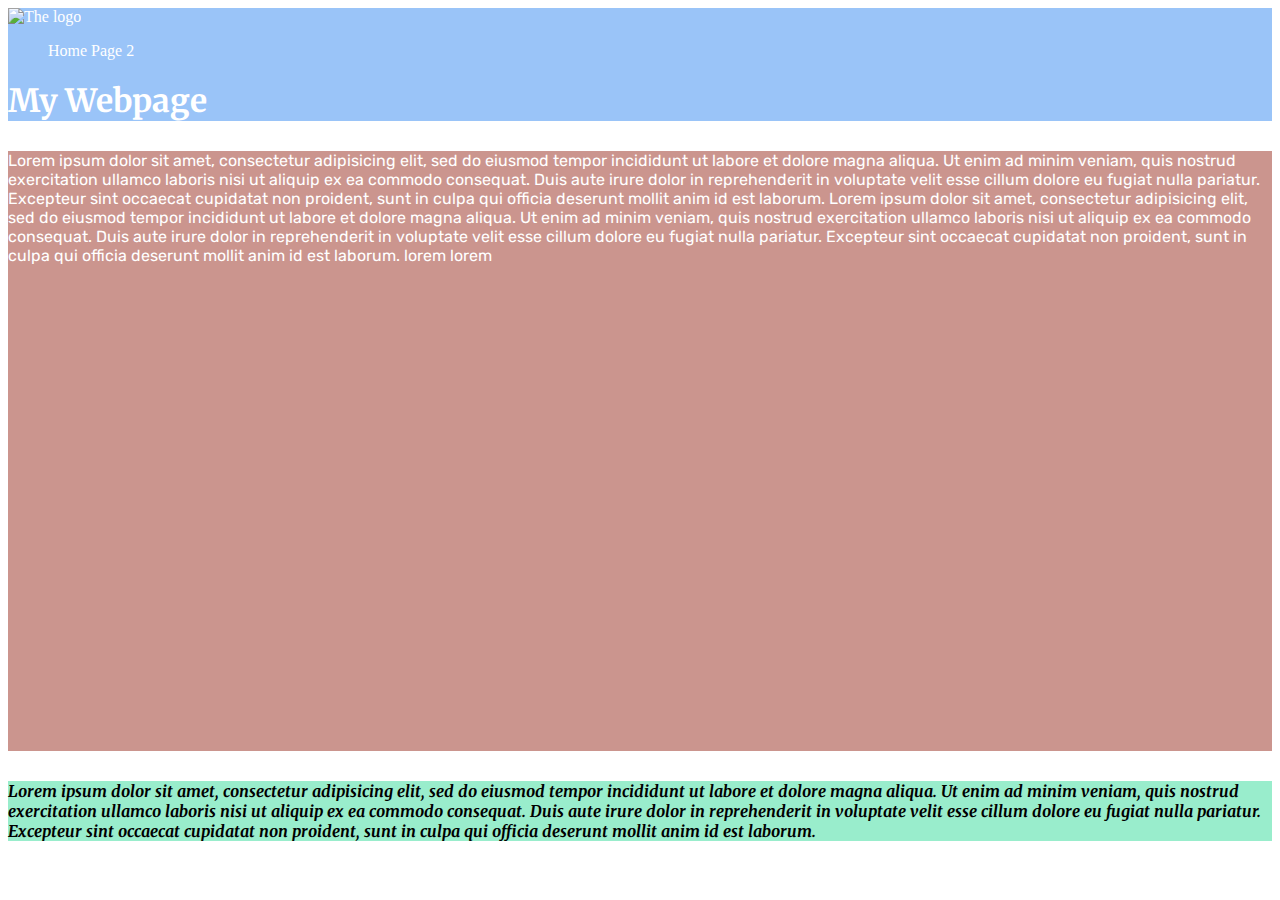
==== index.html @ 688fd141 "6th" ====
<!DOCTYPE html>
<html lang="en">
  <head>
    <title>W5 - Design board</title>
    <link rel="stylesheet" href="styles.css">
    <link href="https://fonts.googleapis.com/css2?family=Merriweather:wght@300&family=Rubik:wght@300&display=swap" rel="stylesheet">
    <link rel="stylesheet" href="https://cdn.jsdelivr.net/npm/bootstrap@4.5.3/dist/css/bootstrap.min.css" integrity="sha384-TX8t27EcRE3e/ihU7zmQxVncDAy5uIKz4rEkgIXeMed4M0jlfIDPvg6uqKI2xXr2" crossorigin="anonymous">
  </head>

  <body>

    <div class="container-fluid" id="topBar">
      <div class="row">
        <div class="col-sm-4">
            <a href="index.html"><img src="images/week5.png" alt="The logo" id="logo"></a>

            <ul>
              <li><a href="index.html">Home</a></li>
              <li><a href="#">Page 2</a></li>
            </ul>
        </div>

        <div class="col-md-6">
          <h1>My Webpage</h1>
        </div>

      </div>
    </div>

    <div class="container-fluid">
      <div class="row justify-content-around">
        <div class="col-lg-8 col-sm-11" id="content">
          <p>Lorem ipsum dolor sit amet, consectetur adipisicing elit, sed do eiusmod tempor incididunt ut labore et dolore magna aliqua. Ut enim ad minim veniam, quis nostrud exercitation ullamco laboris nisi ut aliquip ex ea commodo consequat. Duis aute irure dolor in reprehenderit in voluptate velit esse cillum dolore eu fugiat nulla pariatur. Excepteur sint occaecat cupidatat non proident, sunt in culpa qui officia deserunt mollit anim id est laborum. Lorem ipsum dolor sit amet, consectetur adipisicing elit, sed do eiusmod tempor incididunt ut labore et dolore magna aliqua. Ut enim ad minim veniam, quis nostrud exercitation ullamco laboris nisi ut aliquip ex ea commodo consequat. Duis aute irure dolor in reprehenderit in voluptate velit esse cillum dolore eu fugiat nulla pariatur. Excepteur sint occaecat cupidatat non proident, sunt in culpa qui officia deserunt mollit anim id est laborum. lorem lorem</p>
        </div>
        <div class="col-lg-3 col-sm-11" id="sidebar">
            <p>Lorem ipsum dolor sit amet, consectetur adipisicing elit, sed do eiusmod tempor incididunt ut labore et dolore magna aliqua. Ut enim ad minim veniam, quis nostrud exercitation ullamco laboris nisi ut aliquip ex ea commodo consequat. Duis aute irure dolor in reprehenderit in voluptate velit esse cillum dolore eu fugiat nulla pariatur. Excepteur sint occaecat cupidatat non proident, sunt in culpa qui officia deserunt mollit anim id est laborum.</p>
        </div>
      </div>

    <script src="https://code.jquery.com/jquery-3.5.1.slim.min.js" integrity="sha384-DfXdz2htPH0lsSSs5nCTpuj/zy4C+OGpamoFVy38MVBnE+IbbVYUew+OrCXaRkfj" crossorigin="anonymous"></script>
    <script src="https://cdn.jsdelivr.net/npm/popper.js@1.16.1/dist/umd/popper.min.js" integrity="sha384-9/reFTGAW83EW2RDu2S0VKaIzap3H66lZH81PoYlFhbGU+6BZp6G7niu735Sk7lN" crossorigin="anonymous"></script>
    <script src="https://cdn.jsdelivr.net/npm/bootstrap@4.5.3/dist/js/bootstrap.min.js" integrity="sha384-w1Q4orYjBQndcko6MimVbzY0tgp4pWB4lZ7lr30WKz0vr/aWKhXdBNmNb5D92v7s" crossorigin="anonymous"></script>
  </body>
</html>
---- styles.css ----
#topBar{
  background-color: #9AC4F8;
}

#logo{
  height: 50px;
}




/* Navigation */

a:link {
  text-decoration: none;
  color: white;
}
a:visited{
  color: #f2f2f2;
}

ul{
}

li{
  display: inline-block;
}

li:hover{}

#topBar h1{
  font-family: 'Merriweather', serif;
  color: white;
}




/* Content */

#content{
  background-color: #CB958E;
  color: white;
  height: 600px;
  margin-top: 30px;
}

#content p{
  font-family: 'Rubik', sans-serif;
}




/* Sidebar */

#sidebar{
  background-color: #99EDCC;
  margin-top: 30px;
}

#sidebar p{
  font-family: 'Merriweather', serif;
  font-style: italic;
  font-weight: bold;
}
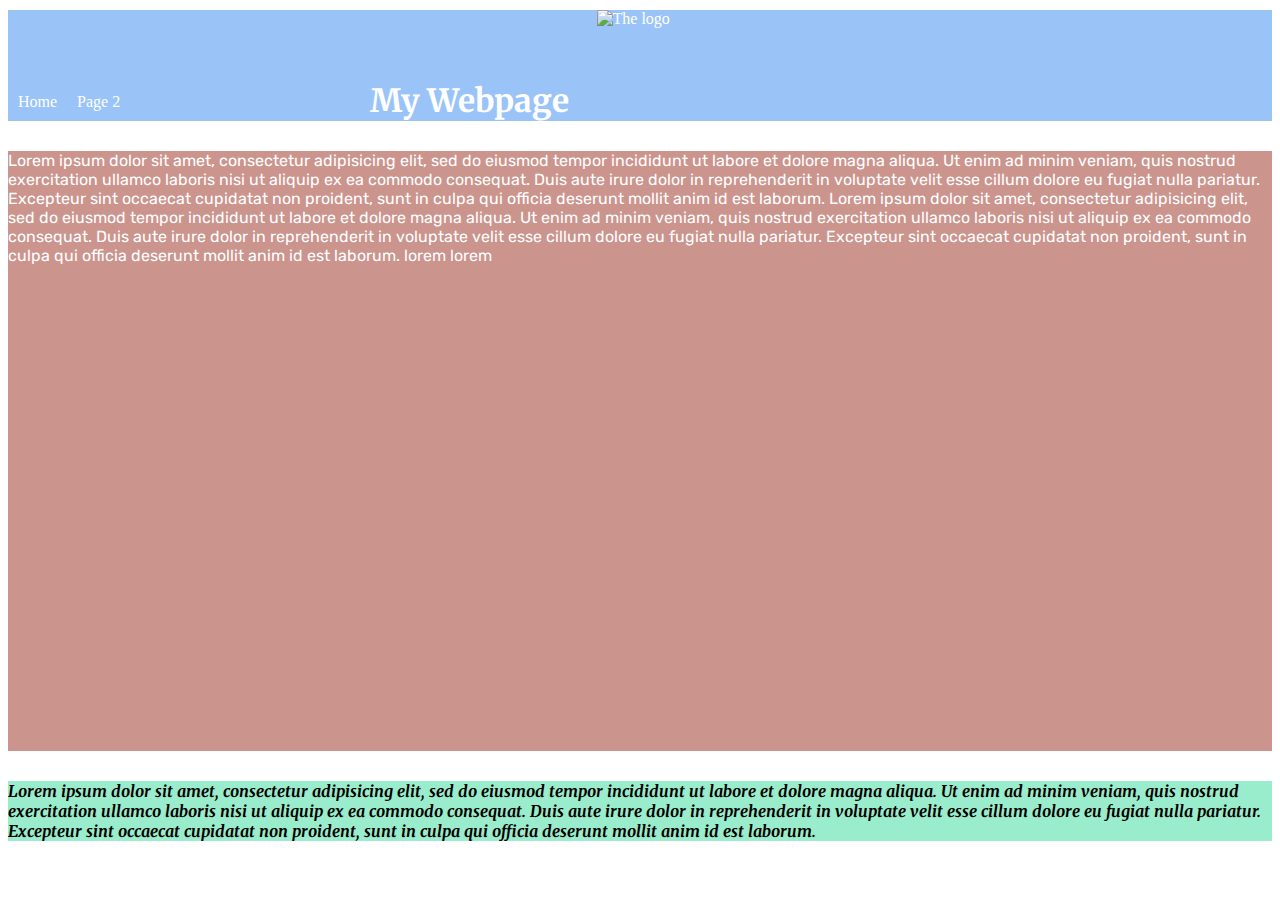
==== commit 7ad4938b: "7th" ====
--- a/index.html
+++ b/index.html
@@ -10,14 +10,16 @@
   <body>
 
     <div class="container-fluid" id="topBar">
-      <div class="row">
-        <div class="col-sm-4">
-            <a href="index.html"><img src="images/week5.png" alt="The logo" id="logo"></a>
+      <div class="row no-gutters" id="nav">
+        <div class="col-sm-2" id="logo">
+          <a href="index.html"><img src="images/week5.png" alt="The logo"></a>
+        </div>
 
-            <ul>
-              <li><a href="index.html">Home</a></li>
-              <li><a href="#">Page 2</a></li>
-            </ul>
+        <div class="col-sm-2">
+          <ul>
+            <li><a href="index.html">Home</a></li>
+            <li><a href="#">Page 2</a></li>
+          </ul>
         </div>
 
         <div class="col-md-6">
--- a/styles.css
+++ b/styles.css
@@ -2,37 +2,56 @@
   background-color: #9AC4F8;
 }
 
-#logo{
-  height: 50px;
-}
-
-
-
 
 /* Navigation */
 
-a:link {
+#topBar a:link {
   text-decoration: none;
   color: white;
 }
-a:visited{
+#topBar a:visited{
   color: #f2f2f2;
 }
-
-ul{
+#topBar a:hover{
+  color: #99EDCC;
 }
 
-li{
-  display: inline-block;
+#nav{
 }
 
-li:hover{}
+#logo img{
+  display: block;
+  height: 50px;
+  width: 87px;
+  margin: 10px auto;
+}
+
+#topBar ul{
+  list-style-type: none;
+  margin: 0;
+  padding: 0;
+}
+
+#topBar li{
+  float: left;
+}
+
+#topBar ul li a{
+  display: block;
+  text-align: center;
+  margin: 23px 10px;
+}
 
 #topBar h1{
   font-family: 'Merriweather', serif;
   color: white;
+  max-width: 800px;
+  text-align: center;
 }
 
+/* #topBar .row div{
+  margin: 0 auto;
+} */
 
 
 
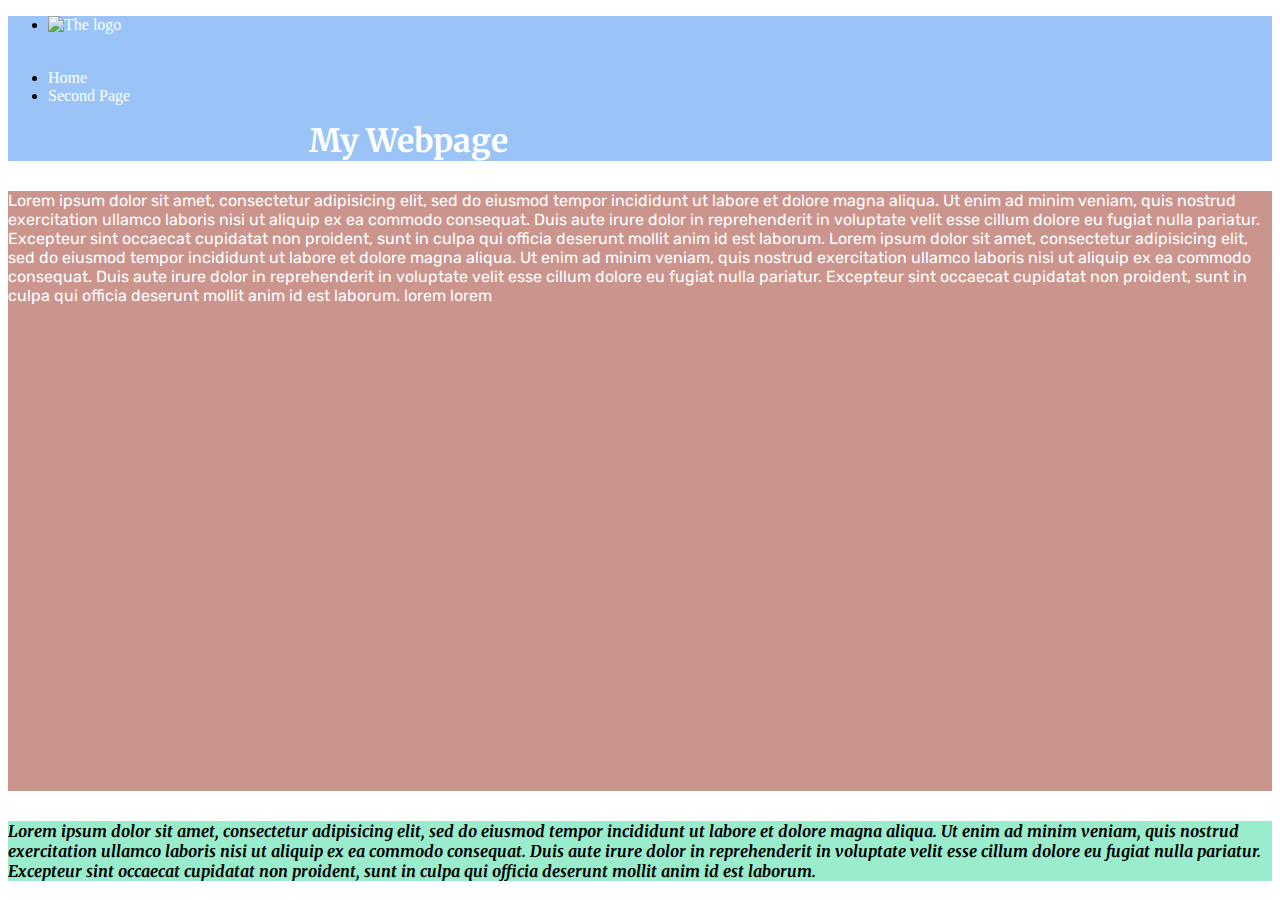
==== commit 6d0578fa: "8th" ====
--- a/index.html
+++ b/index.html
@@ -11,18 +11,26 @@
 
     <div class="container-fluid" id="topBar">
       <div class="row no-gutters" id="nav">
-        <div class="col-sm-2" id="logo">
+        <!-- <div class="col-sm-2" id="logo">
           <a href="index.html"><img src="images/week5.png" alt="The logo"></a>
-        </div>
+        </div> -->
 
-        <div class="col-sm-2">
-          <ul>
-            <li><a href="index.html">Home</a></li>
-            <li><a href="#">Page 2</a></li>
+        <div class="col-md-4">
+          <ul class="nav justify-content-center">
+            <li class="nav-item" id="logo">
+              <a href="index.html"><img src="images/week5.png" alt="The logo"></a>
+            </li>
+            <li class="nav-item">
+              <a class="nav-link" href="#">Home</a>
+            </li>
+            <li class="nav-item">
+              <a class="nav-link" href="#">Second Page</a>
+            </li>
+
           </ul>
         </div>
 
-        <div class="col-md-6">
+        <div class="col-md-8">
           <h1>My Webpage</h1>
         </div>
 
--- a/styles.css
+++ b/styles.css
@@ -16,17 +16,23 @@
   color: #99EDCC;
 }
 
-#nav{
-}
+
 
 #logo img{
   display: block;
-  height: 50px;
-  width: 87px;
-  margin: 10px auto;
+  height: 35px;
+  margin: 15px 10px 0 0;
 }
 
-#topBar ul{
+a.nav-link{
+  padding: 0;
+}
+
+:not(#logo) a{
+  margin: 20px 10px 0 0;
+}
+
+/* #topBar ul{
   list-style-type: none;
   margin: 0;
   padding: 0;
@@ -34,24 +40,25 @@
 
 #topBar li{
   float: left;
-}
+} */
 
-#topBar ul li a{
-  display: block;
-  text-align: center;
-  margin: 23px 10px;
-}
+/* #topBar ul li a{
+  margin: 33px 5px 0 0;
+} */
+
+/* #topBar .row div{
+  margin: 0 auto;
+} */
 
 #topBar h1{
   font-family: 'Merriweather', serif;
   color: white;
   max-width: 800px;
   text-align: center;
+  margin-top: 10px;
 }
 
-/* #topBar .row div{
-  margin: 0 auto;
-} */
+
 
 
 
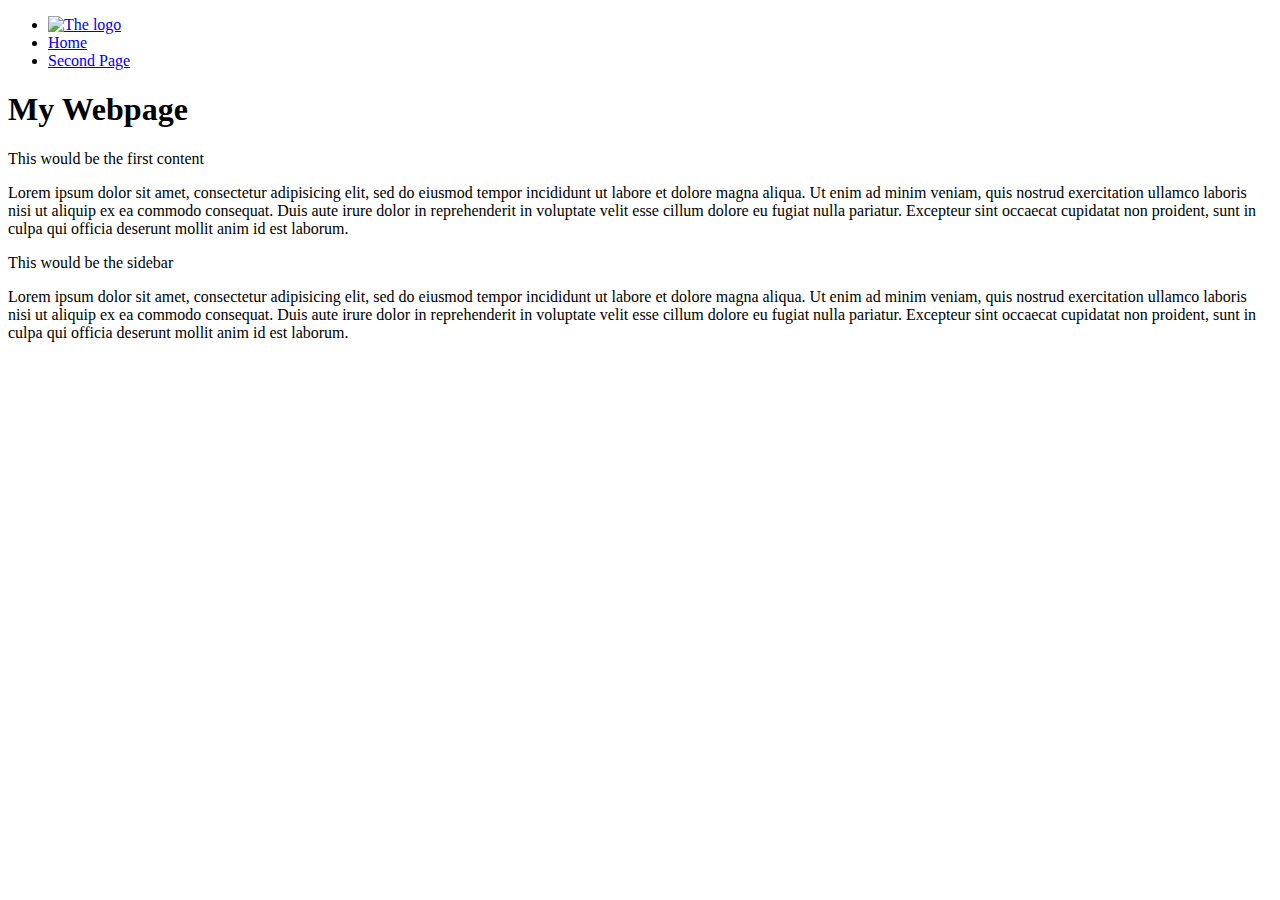
==== commit 96843471: "Finnaly done" ====
--- a/index.html
+++ b/index.html
@@ -2,50 +2,53 @@
 <html lang="en">
   <head>
     <title>W5 - Design board</title>
-    <link rel="stylesheet" href="styles.css">
+    <link rel="stylesheet" href="styles/styles.css">
     <link href="https://fonts.googleapis.com/css2?family=Merriweather:wght@300&family=Rubik:wght@300&display=swap" rel="stylesheet">
     <link rel="stylesheet" href="https://cdn.jsdelivr.net/npm/bootstrap@4.5.3/dist/css/bootstrap.min.css" integrity="sha384-TX8t27EcRE3e/ihU7zmQxVncDAy5uIKz4rEkgIXeMed4M0jlfIDPvg6uqKI2xXr2" crossorigin="anonymous">
   </head>
 
   <body>
-
     <div class="container-fluid" id="topBar">
       <div class="row no-gutters" id="nav">
-        <!-- <div class="col-sm-2" id="logo">
-          <a href="index.html"><img src="images/week5.png" alt="The logo"></a>
-        </div> -->
-
         <div class="col-md-4">
           <ul class="nav justify-content-center">
             <li class="nav-item" id="logo">
               <a href="index.html"><img src="images/week5.png" alt="The logo"></a>
             </li>
             <li class="nav-item">
-              <a class="nav-link" href="#">Home</a>
+              <a class="nav-link" href="index.html">Home</a>
             </li>
             <li class="nav-item">
-              <a class="nav-link" href="#">Second Page</a>
+              <a class="nav-link" href="page2.html">Second Page</a>
             </li>
-
           </ul>
         </div>
-
         <div class="col-md-8">
           <h1>My Webpage</h1>
         </div>
-
       </div>
     </div>
 
     <div class="container-fluid">
-      <div class="row justify-content-around">
-        <div class="col-lg-8 col-sm-11" id="content">
-          <p>Lorem ipsum dolor sit amet, consectetur adipisicing elit, sed do eiusmod tempor incididunt ut labore et dolore magna aliqua. Ut enim ad minim veniam, quis nostrud exercitation ullamco laboris nisi ut aliquip ex ea commodo consequat. Duis aute irure dolor in reprehenderit in voluptate velit esse cillum dolore eu fugiat nulla pariatur. Excepteur sint occaecat cupidatat non proident, sunt in culpa qui officia deserunt mollit anim id est laborum. Lorem ipsum dolor sit amet, consectetur adipisicing elit, sed do eiusmod tempor incididunt ut labore et dolore magna aliqua. Ut enim ad minim veniam, quis nostrud exercitation ullamco laboris nisi ut aliquip ex ea commodo consequat. Duis aute irure dolor in reprehenderit in voluptate velit esse cillum dolore eu fugiat nulla pariatur. Excepteur sint occaecat cupidatat non proident, sunt in culpa qui officia deserunt mollit anim id est laborum. lorem lorem</p>
+      <div class="row">
+        <div class="col-lg-8 content-container">
+          <div class="row justify-content-around">
+            <div class="col-lg-11 col-sm-11 content">
+              <p> This would be the first content</p>
+              <p>Lorem ipsum dolor sit amet, consectetur adipisicing elit, sed do eiusmod tempor incididunt ut labore et dolore magna aliqua. Ut enim ad minim veniam, quis nostrud exercitation ullamco laboris nisi ut aliquip ex ea commodo consequat. Duis aute irure dolor in reprehenderit in voluptate velit esse cillum dolore eu fugiat nulla pariatur. Excepteur sint occaecat cupidatat non proident, sunt in culpa qui officia deserunt mollit anim id est laborum.</p>
+            </div>
+          </div>
         </div>
-        <div class="col-lg-3 col-sm-11" id="sidebar">
-            <p>Lorem ipsum dolor sit amet, consectetur adipisicing elit, sed do eiusmod tempor incididunt ut labore et dolore magna aliqua. Ut enim ad minim veniam, quis nostrud exercitation ullamco laboris nisi ut aliquip ex ea commodo consequat. Duis aute irure dolor in reprehenderit in voluptate velit esse cillum dolore eu fugiat nulla pariatur. Excepteur sint occaecat cupidatat non proident, sunt in culpa qui officia deserunt mollit anim id est laborum.</p>
+        <div class="col sidebar-container">
+          <div class="row justify-content-around">
+            <div class="col-lg-11 col-sm-11 justify-content-around sidebar">
+              <p>This would be the sidebar</p>
+              <p>Lorem ipsum dolor sit amet, consectetur adipisicing elit, sed do eiusmod tempor incididunt ut labore et dolore magna aliqua. Ut enim ad minim veniam, quis nostrud exercitation ullamco laboris nisi ut aliquip ex ea commodo consequat. Duis aute irure dolor in reprehenderit in voluptate velit esse cillum dolore eu fugiat nulla pariatur. Excepteur sint occaecat cupidatat non proident, sunt in culpa qui officia deserunt mollit anim id est laborum.</p>
+            </div>
+          </div>
         </div>
       </div>
+    </div>
 
     <script src="https://code.jquery.com/jquery-3.5.1.slim.min.js" integrity="sha384-DfXdz2htPH0lsSSs5nCTpuj/zy4C+OGpamoFVy38MVBnE+IbbVYUew+OrCXaRkfj" crossorigin="anonymous"></script>
     <script src="https://cdn.jsdelivr.net/npm/popper.js@1.16.1/dist/umd/popper.min.js" integrity="sha384-9/reFTGAW83EW2RDu2S0VKaIzap3H66lZH81PoYlFhbGU+6BZp6G7niu735Sk7lN" crossorigin="anonymous"></script>
